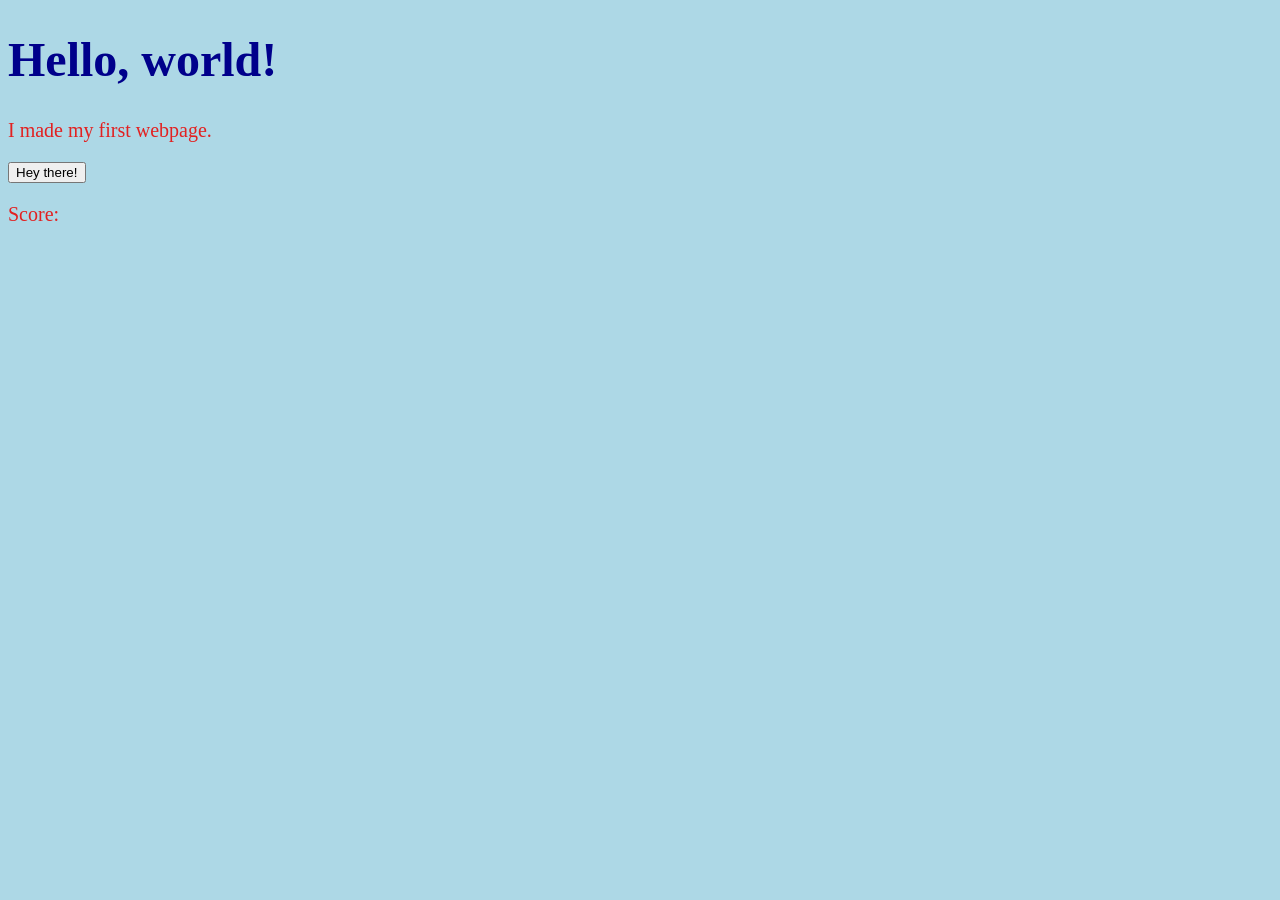
==== index.html @ 4886c9dd "First website test" ====
<!DOCTYPE html>
<html>
<head>
    <title>My First Website</title>
    <link rel="stylesheet" href="style.css">
</head>
<body>
    <h1>Hello, world!</h1>
    <p>I made my first webpage.</p>
    <button id="myButton">Hey there!</button>

    <p id = "score">Score: </p>

    <script src="script.js"></script>
</body>
</html>
---- style.css ----
body {
    background-color: lightblue;
}

h1 {
    color: darkblue;
    font-size: 48px;
}

p {
    color: #e22121;
    font-size: 20px;
}
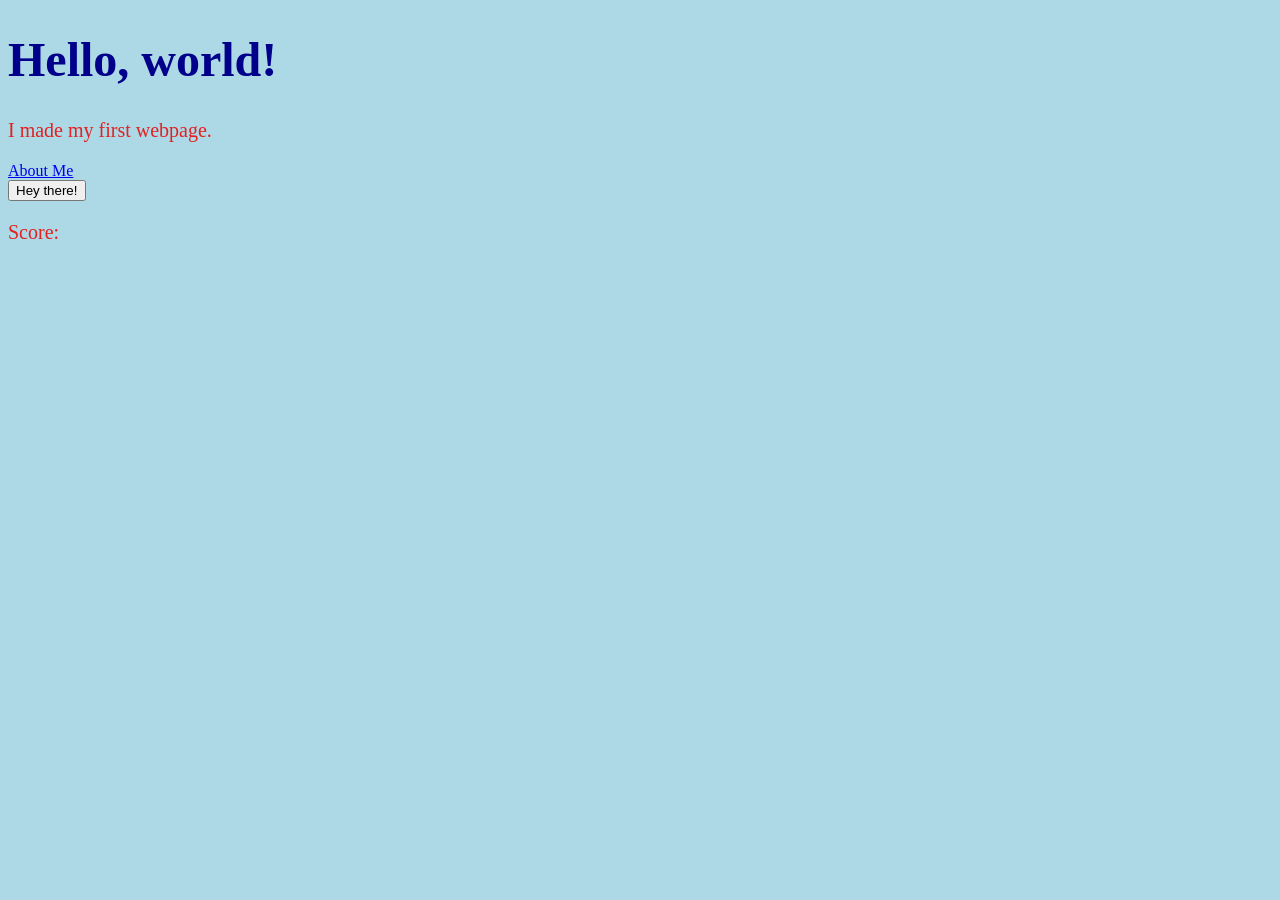
==== commit 76f181ba: "Added about page" ====
--- a/index.html
+++ b/index.html
@@ -7,6 +7,8 @@
 <body>
     <h1>Hello, world!</h1>
     <p>I made my first webpage.</p>
+    <a href="about.html">About Me</a>
+    <br>
     <button id="myButton">Hey there!</button>
 
     <p id = "score">Score: </p>
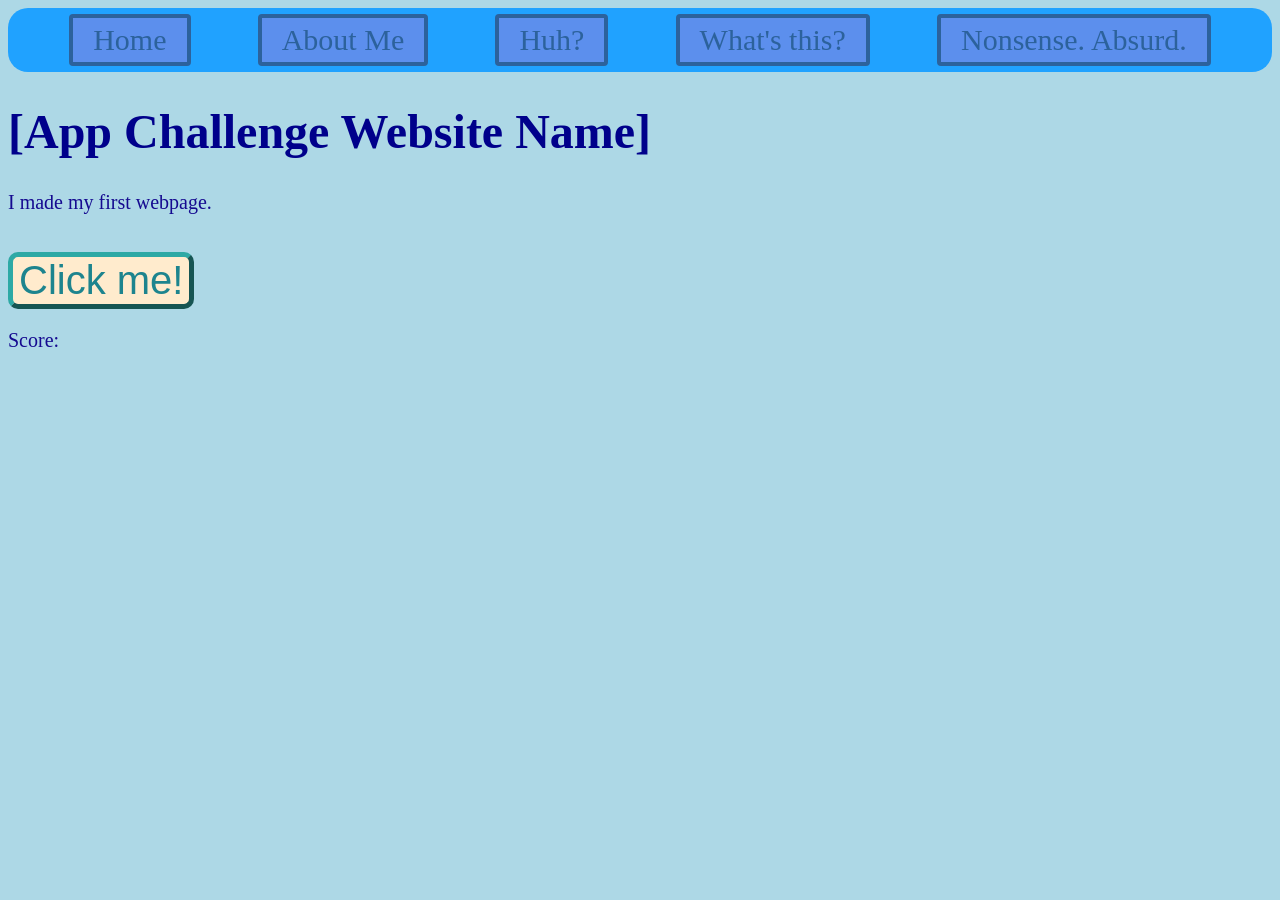
==== commit ac8c4e75: "Added new pages and bar on top" ====
--- a/index.html
+++ b/index.html
@@ -1,15 +1,23 @@
 <!DOCTYPE html>
 <html>
 <head>
-    <title>My First Website</title>
+    <title>[App Challenge Website Name]</title>
     <link rel="stylesheet" href="style.css">
 </head>
 <body>
-    <h1>Hello, world!</h1>
+
+    <div class="headlinks">
+        <a href="index.html" class="header">Home</a>
+        <a href="about.html" class="header">About Me</a>
+        <a href="indefinite.html" class="header">Huh?</a>
+        <a href="ambiguous.html" class="header">What's this?</a>
+        <a href="undefined.html" class="header">Nonsense. Absurd.</a>
+    </div>
+
+    <h1>[App Challenge Website Name]</h1>
     <p>I made my first webpage.</p>
-    <a href="about.html">About Me</a>
     <br>
-    <button id="myButton">Hey there!</button>
+    <button id="myButton">Click me!</button>
 
     <p id = "score">Score: </p>
 
--- a/style.css
+++ b/style.css
@@ -8,6 +8,52 @@
 }
 
 p {
-    color: #e22121;
+    color: #150a90;
     font-size: 20px;
-}+}
+
+button {
+    color: #1d848e;
+    font-size: 40px;
+    border-radius: 10px;
+    border-color: #2da9a5;
+    border-width: 5px;
+    background-color: blanchedalmond;
+}
+
+
+.headlinks {
+    display: flex;
+    justify-content:space-evenly;
+    align-items: center;
+    font-size: 30px;
+    background-color: #20a2ff;
+    border-radius: 20px;
+    border-style: hidden;
+}
+
+.header {
+    border-style: solid;
+    border-radius:4px;
+    padding:5px 20px;
+    margin:6px;
+    border-width:4px;
+    text-decoration:none;
+    background-color:rgb(92, 143, 237);
+}
+
+a:link {
+  color: #2c629c; /* Unvisited link */
+}
+
+a:visited {
+  color: #2c629c; /* Visited link (prevents the purple color) */
+}
+
+a:hover {
+  color: #002fff; /* Color when hovering over the link */
+}
+
+a:active {
+  color: #9fa0db; /* Color when the link is actively being clicked */
+}
